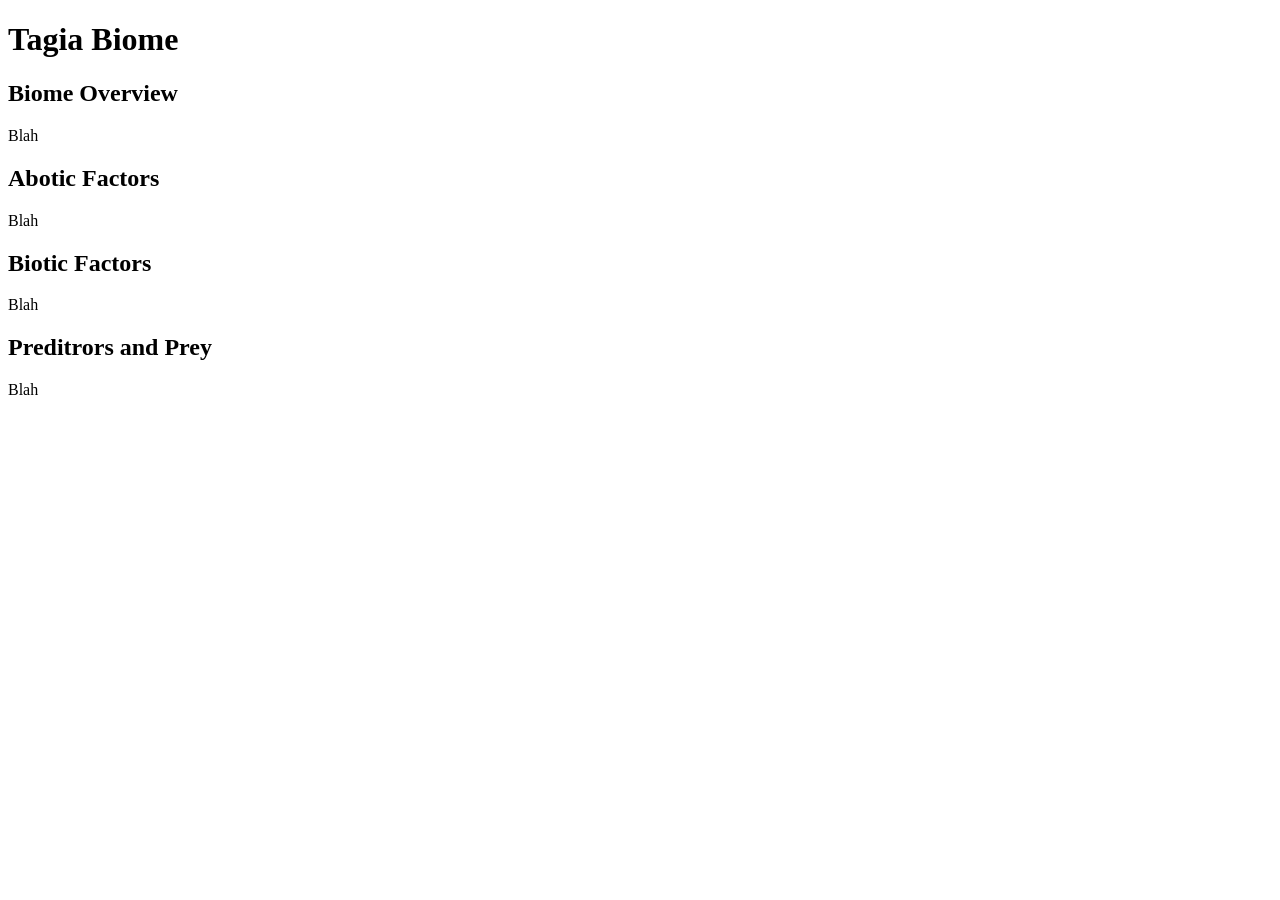
==== index.html @ 31cd39e0 "Update index.html" ====
<!DOCTYPE html>
  <html lang="en-US">
    <head>
      <title>Science Tagia Project</title>
      <meta charset="UTF-8" />
      <meta name="viewport" content="width=device-width,initial-scale=1.0" />
      <link sync rel="stylesheet" type="text/css" href="styles/global.css" />
      <link sync rel="stylesheet" type="text/css" href="styles/index.css" />
      <script sync type="module" src="lib/gsap.js"></script>
      <script sync type="text/javascript" src="scripts/global.js"></script>
      <script sync type="text/javascript" src="scripts/index.js"></script>
    </head>
    <body>
      <h1>Tagia Biome</h1>
      <h2>Biome Overview</h2>
      <p>Blah</p>
      <h2>Abotic Factors</h2>
      <p>Blah</p>
      <h2>Biotic Factors</h2>
      <p>Blah</p>
      <h2>Preditrors and Prey</h2>
      <p>Blah</p>
    </body>
  </html>
---- styles/global.css ----

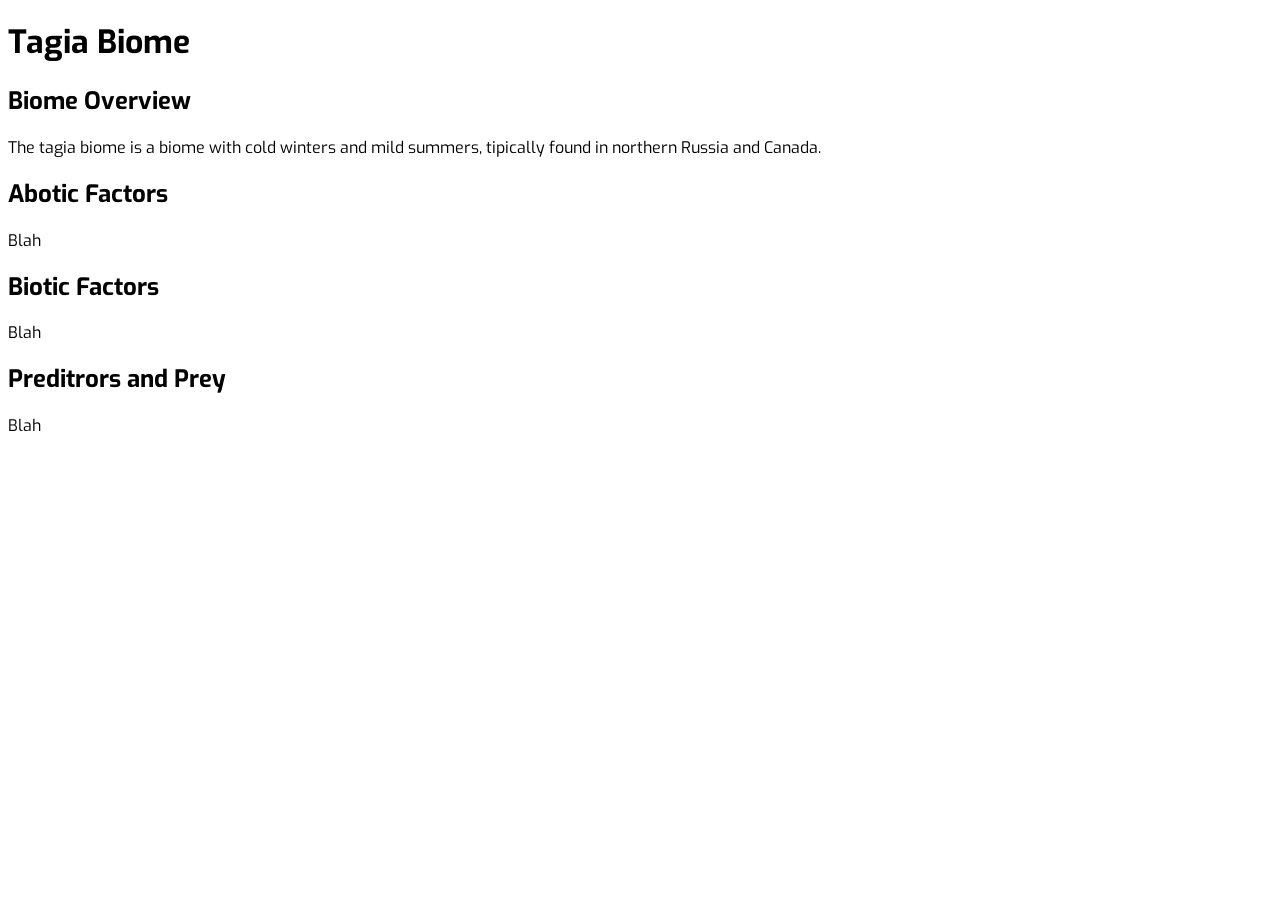
==== commit f75e9b68: "Update index.html" ====
--- a/index.html
+++ b/index.html
@@ -1,24 +1,29 @@
 <!DOCTYPE html>
   <html lang="en-US">
     <head>
-      <title>Science Tagia Project</title>
+      <title>Home | Taiga</title>
       <meta charset="UTF-8" />
       <meta name="viewport" content="width=device-width,initial-scale=1.0" />
       <link sync rel="stylesheet" type="text/css" href="styles/global.css" />
       <link sync rel="stylesheet" type="text/css" href="styles/index.css" />
       <script sync type="module" src="lib/gsap.js"></script>
-      <script sync type="text/javascript" src="scripts/global.js"></script>
+      <script sync type="module" src="scripts/global.js"></script>
       <script sync type="text/javascript" src="scripts/index.js"></script>
     </head>
     <body>
-      <h1>Tagia Biome</h1>
-      <h2>Biome Overview</h2>
-      <p>Blah</p>
-      <h2>Abotic Factors</h2>
-      <p>Blah</p>
-      <h2>Biotic Factors</h2>
-      <p>Blah</p>
-      <h2>Preditrors and Prey</h2>
-      <p>Blah</p>
+      <div class="loader-overlay"><div class="loader"></div></div>
+      <header></header>
+      <main>
+        <h1>Tagia Biome</h1>
+        <h2>Biome Overview</h2>
+        <p>The tagia biome is a biome with cold winters and mild summers, tipically found in northern Russia and Canada.</p>
+        <h2>Abotic Factors</h2>
+        <p>Blah</p>
+        <h2>Biotic Factors</h2>
+        <p>Blah</p>
+        <h2>Preditrors and Prey</h2>
+        <p>Blah</p>
+      </main>
+      <footer></footer>
     </body>
   </html>
--- a/styles/global.css
+++ b/styles/global.css
@@ -1 +1,7 @@
-
+@import url('https://fonts.googleapis.com/css2?family=Exo:ital,wght@0,100..900;1,100..900&display=swap');
+@import url('header.css');
+@import url('footer.css');
+@import url('loader.css');
+* {
+  font-family: "Exo", sans-serif;
+}
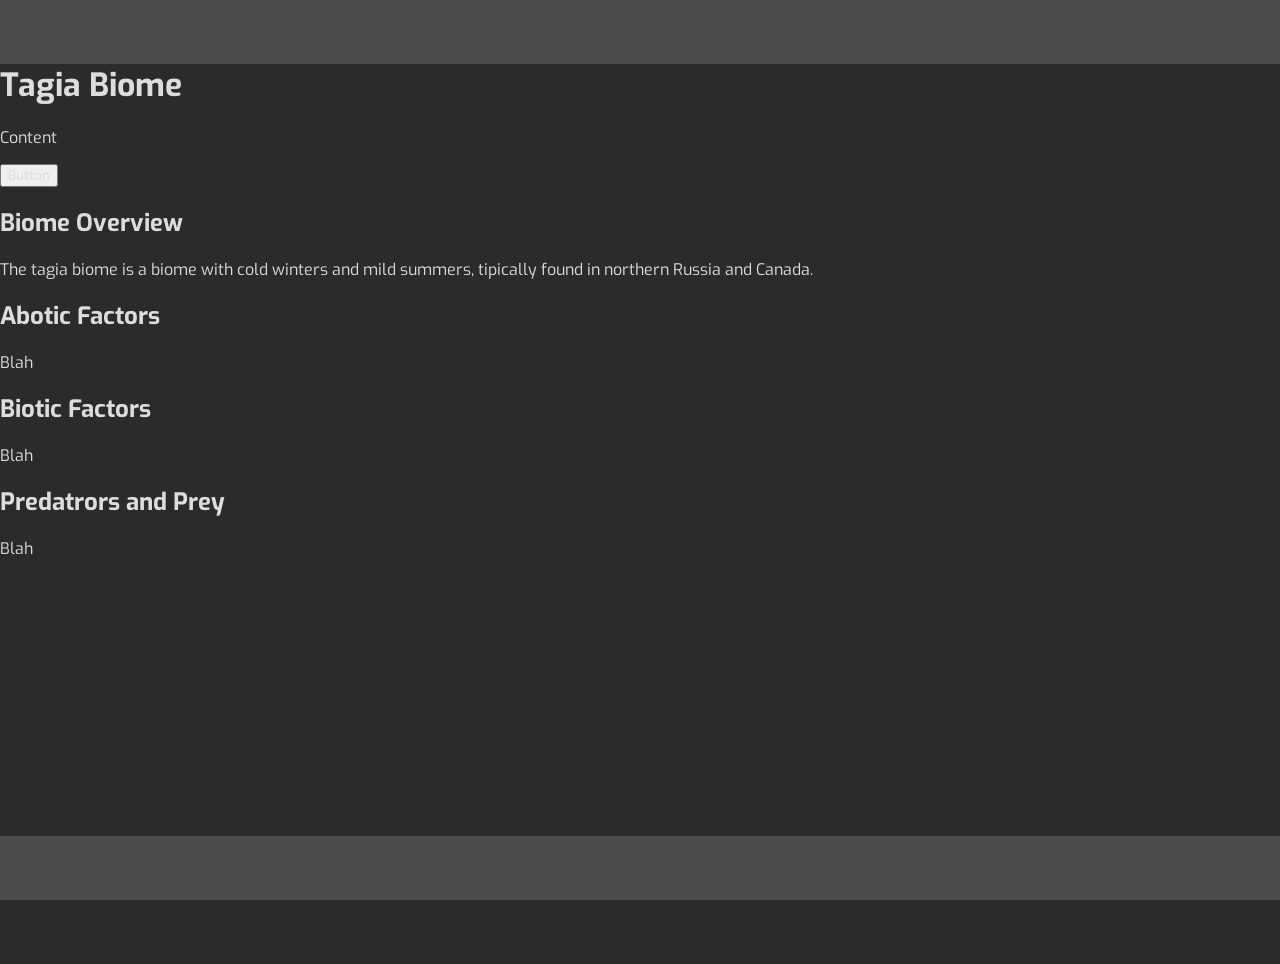
==== commit e85533ad: "Update index.html" ====
--- a/index.html
+++ b/index.html
@@ -1,7 +1,7 @@
 <!DOCTYPE html>
   <html lang="en-US">
     <head>
-      <title>Home | Taiga</title>
+      <title>Home</title>
       <meta charset="UTF-8" />
       <meta name="viewport" content="width=device-width,initial-scale=1.0" />
       <link sync rel="stylesheet" type="text/css" href="styles/global.css" />
@@ -14,14 +14,18 @@
       <div class="loader-overlay"><div class="loader"></div></div>
       <header></header>
       <main>
-        <h1>Tagia Biome</h1>
+        <div class="home-hero">
+          <h1 class="home-hero-header">Tagia Biome</h1>
+          <p class="home-hero-context">Content</p>
+          <button class="home-hero-button">Button</button>
+        </div>
         <h2>Biome Overview</h2>
         <p>The tagia biome is a biome with cold winters and mild summers, tipically found in northern Russia and Canada.</p>
         <h2>Abotic Factors</h2>
         <p>Blah</p>
         <h2>Biotic Factors</h2>
         <p>Blah</p>
-        <h2>Preditrors and Prey</h2>
+        <h2>Predatrors and Prey</h2>
         <p>Blah</p>
       </main>
       <footer></footer>
--- a/styles/global.css
+++ b/styles/global.css
@@ -2,6 +2,50 @@
 @import url('header.css');
 @import url('footer.css');
 @import url('loader.css');
+
+:root {
+  --theme-dark-background: #2b2b2b;
+  --theme-dark-accent-background: #4b4b4b;
+  --theme-text: #dddddd;
+}
+
 * {
   font-family: "Exo", sans-serif;
+  box-sizing: border-box;
+  color: var(--theme-text);
 }
+
+html, body {
+  margin: 0;
+  padding: 0;
+  border: 0;
+  width: 100vw;
+  height: 100vh;
+}
+
+body {
+  background: var(--theme-dark-background);
+}
+
+.centered {
+  text-align: center;
+}
+
+.hidden {
+  display: none;
+}
+
+.dropdown-arrow {
+  border: solid var(--theme-text);
+  border-width: 0 2px 2px 0;
+  display: inline-block;
+  transform: rotate(45deg);
+  width: 7px;
+  height: 7px;
+  margin-left: 5px;
+}
+
+main {
+  margin-top: 64px;
+  margin-bottom: 64px;
+}
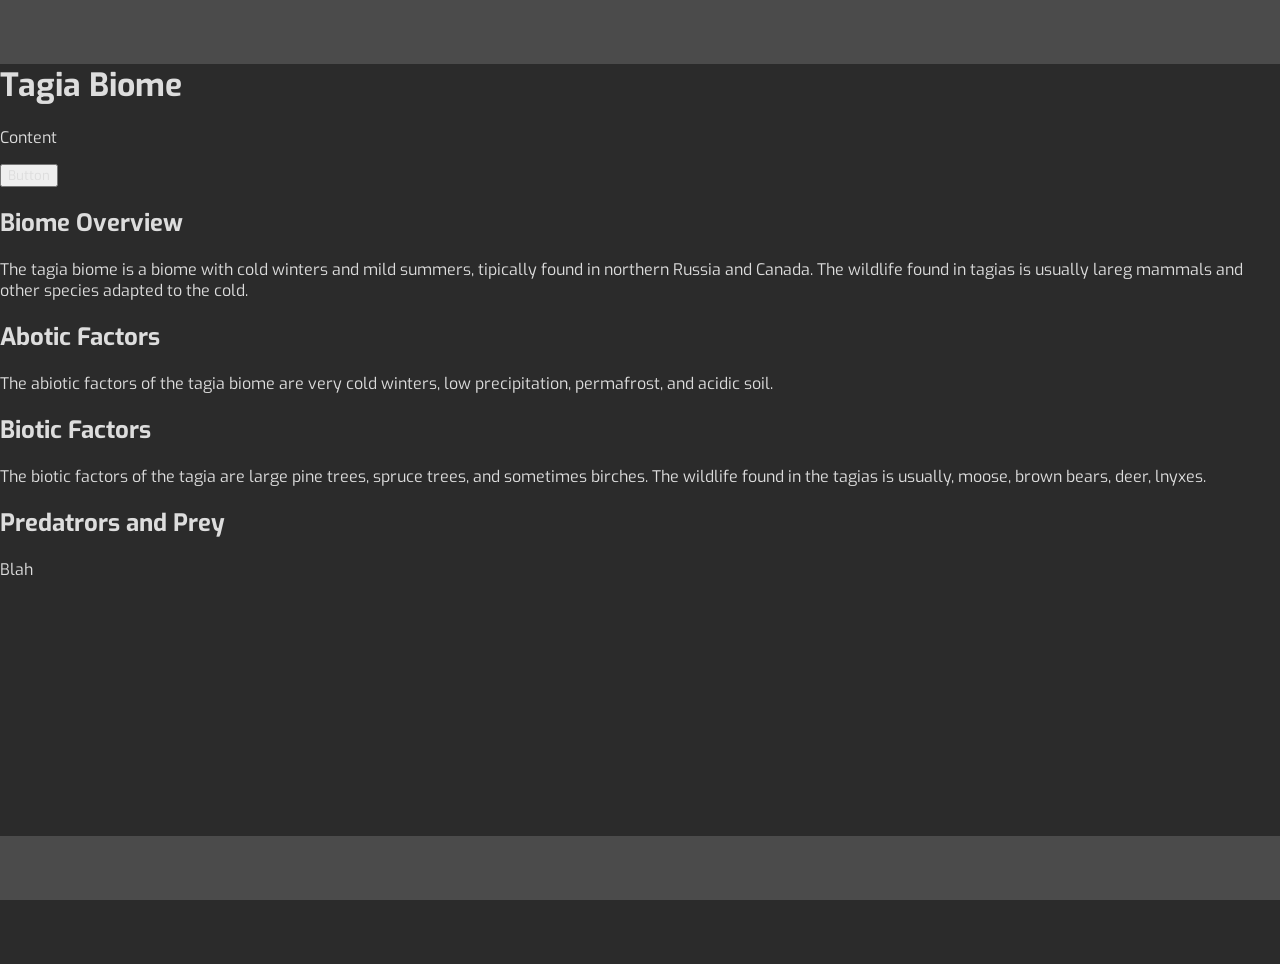
==== commit 8d7a6aee: "Update index.html" ====
--- a/index.html
+++ b/index.html
@@ -20,11 +20,11 @@
           <button class="home-hero-button">Button</button>
         </div>
         <h2>Biome Overview</h2>
-        <p>The tagia biome is a biome with cold winters and mild summers, tipically found in northern Russia and Canada.</p>
+        <p>The tagia biome is a biome with cold winters and mild summers, tipically found in northern Russia and Canada. The wildlife found in tagias is usually lareg mammals and other species adapted to the cold.</p>
         <h2>Abotic Factors</h2>
-        <p>Blah</p>
+        <p>The abiotic factors of the tagia biome are very cold winters, low precipitation, permafrost, and acidic soil.</p>
         <h2>Biotic Factors</h2>
-        <p>Blah</p>
+        <p>The biotic factors of the tagia are large pine trees, spruce trees, and sometimes birches. The wildlife found in the tagias is usually, moose, brown bears, deer, lnyxes.</p>
         <h2>Predatrors and Prey</h2>
         <p>Blah</p>
       </main>
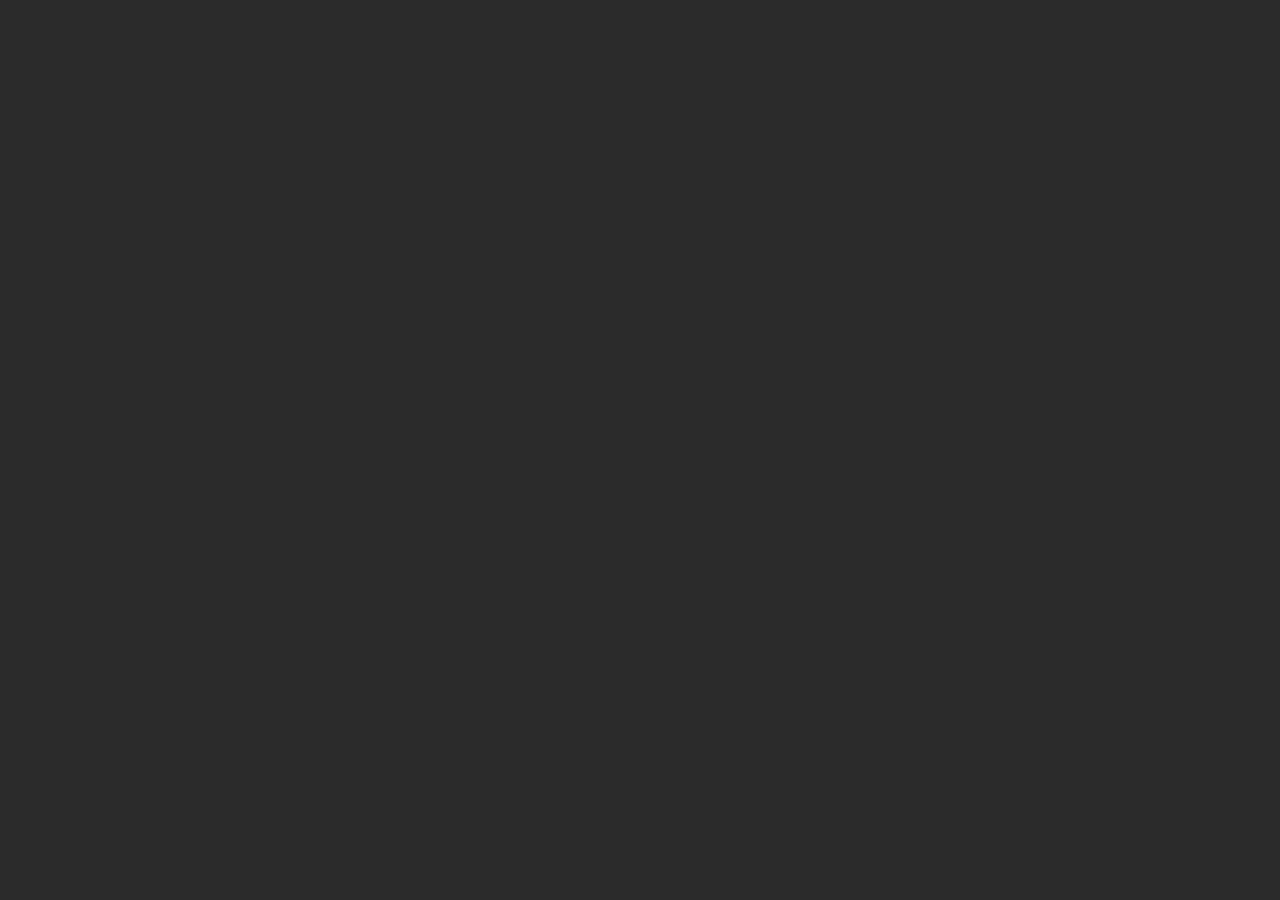
==== commit 0db763da: "Update index.html" ====
--- a/index.html
+++ b/index.html
@@ -17,12 +17,13 @@
         <div class="home-hero">
           <h1 class="home-hero-header">Tagia Biome</h1>
           <p class="home-hero-context">Content</p>
-          <button class="home-hero-button">Button</button>
+          <button class="home-hero-button theme-button">Button</button>
         </div>
+        <div class="home-hero-end-spacer"></div>
         <h2>Biome Overview</h2>
-        <p>The tagia biome is a biome with cold winters and mild summers, tipically found in northern Russia and Canada. The wildlife found in tagias is usually lareg mammals and other species adapted to the cold.</p>
+        <p>The tagia biome is the largest terrestrial biome on Earth, and is a biome with cold winters and mild summers, tipically found in northern Russia and Canada. The wildlife found in tagias is usually large mammals and other species adapted to the cold.</p>
         <h2>Abotic Factors</h2>
-        <p>The abiotic factors of the tagia biome are very cold winters, low precipitation, permafrost, and acidic soil.</p>
+        <p>The abiotic factors of the tagia biome are very cold winters, down to -40 degrees Fahrenheit in northern Siberia (sometimes warmer in Canada), low precipitation, often 8 to 31 inches, permafrost, and acidic soil, making it hard for certain plants to grow.</p>
         <h2>Biotic Factors</h2>
         <p>The biotic factors of the tagia are large pine trees, spruce trees, and sometimes birches. The wildlife found in the tagias is usually, moose, brown bears, deer, lnyxes.</p>
         <h2>Predatrors and Prey</h2>
--- a/styles/global.css
+++ b/styles/global.css
@@ -2,11 +2,19 @@
 @import url('header.css');
 @import url('footer.css');
 @import url('loader.css');
+@import url('player.css');
 
 :root {
   --theme-dark-background: #2b2b2b;
   --theme-dark-accent-background: #4b4b4b;
-  --theme-text: #dddddd;
+  --theme-text: #cccccc;
+  --theme-text-accent: #dddddd;
+  --theme-hover-accent: #ffffff22;
+  --theme-accent-1: #3ade76;
+  --theme-accent-2: #d9b857;
+  --theme-button-text: #cbcbcb;
+  --theme-button-hover-text: #fbfbfb;
+  --theme-button-hover-background: #8b8b8b;
 }
 
 * {
@@ -32,7 +40,7 @@
 }
 
 .hidden {
-  display: none;
+  display: none!important;
 }
 
 .dropdown-arrow {
@@ -43,9 +51,66 @@
   width: 7px;
   height: 7px;
   margin-left: 5px;
+  position: relative;
+  top: -1px;
+}
+
+.dropdown-active main {
+  pointer-events: none;
 }
 
 main {
-  margin-top: 64px;
-  margin-bottom: 64px;
+  height: calc(100% - calc(64px * 2));
+  overscroll-behavior: contain;
+  overflow: auto;
+  position: fixed;
+  top: 64px;
+  left: 0;
 }
+
+h1, h2, h3, h4, h5, h6 {
+  color: var(--theme-text-accent);
+}
+
+button {
+  color: var(--theme-button-text);
+  background-color: var(--theme-dark-accent-background);
+  border: 0;
+  padding: 15px;
+  padding-left: 30px;
+  padding-right: 30px;
+  border-radius: 10px;
+  cursor: pointer;
+  margin: 10px;
+  display: inline-flex;
+  align-items: center;
+  align-content: center;
+  justify-content: center;
+  transition: all 250ms ease-out;
+}
+
+button:hover {
+  background-color: var(--theme-button-hover-background);
+  color: var(--theme-button-hover-text);
+}
+
+button.outline-button {
+  background: transparent;
+  color: var(--theme-accent-1);
+  border: 1px solid var(--theme-accent-1);
+}
+
+button.outline-button:hover {
+  background: var(--theme-accent-1);
+  color: var(--theme-dark-accent-background);
+}
+
+button.theme-button {
+  background: var(--theme-accent-1);
+  color: var(--theme-dark-accent-background);
+}
+
+button.theme-button:hover {
+  background: var(--theme-accent-2);
+  color: var(--theme-dark-accent-background);
+}
--- a/styles/index.css
+++ b/styles/index.css
@@ -0,0 +1,11 @@
+.home-hero {
+  position: relative;
+  top: -21px;
+  width: 100%;
+  height: 100px;
+  display: flex;
+  flex-direction: column;
+  align-items: center;
+  align-content: center;
+  justify-content: center;
+}
